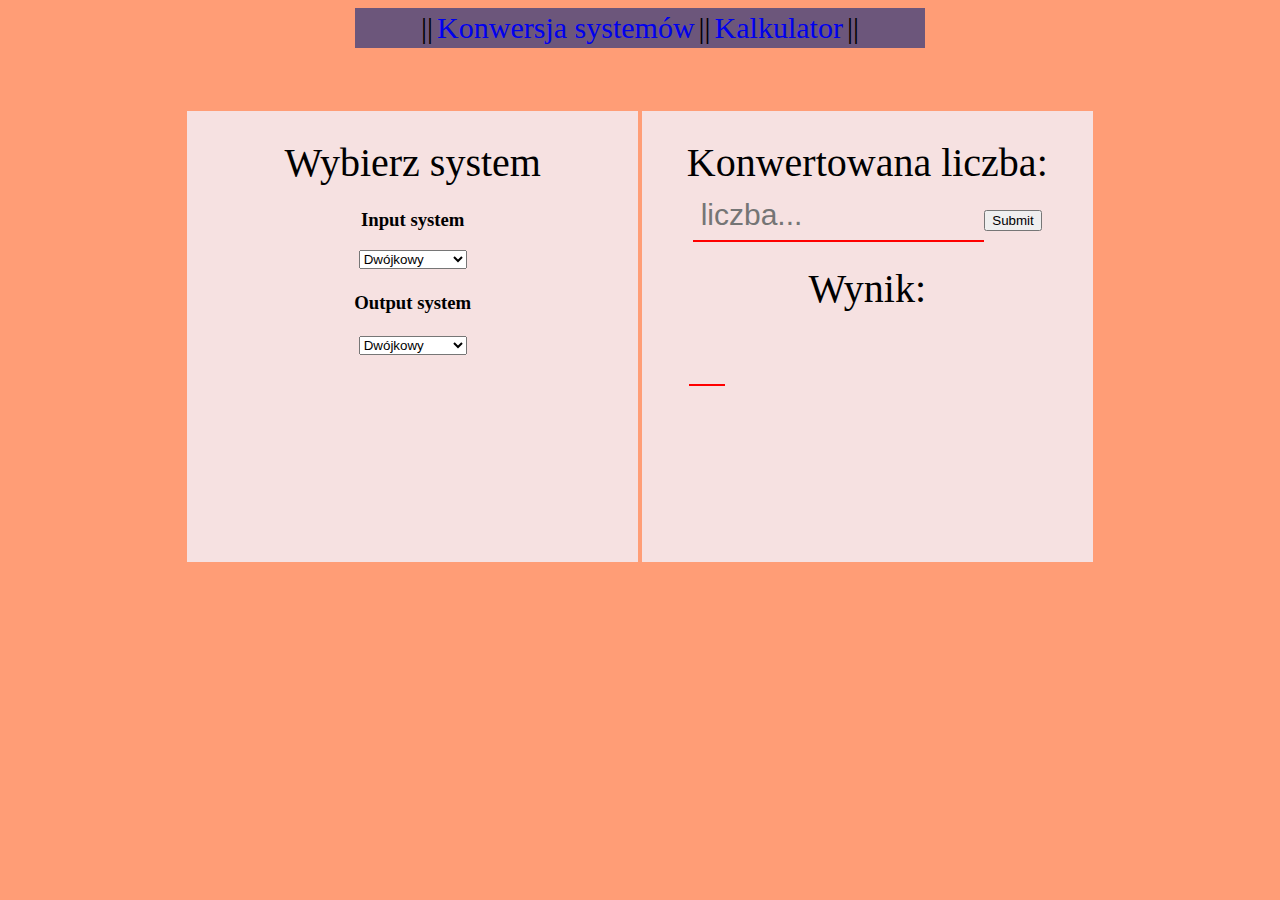
==== systemy.html @ cd92791b "Add files via upload" ====
<!DOCTYPE html>
<html lang="en" dir="ltr">
  <head>
    <meta charset="utf-8">
    <title>Konwersja Systemów</title>
    <script src="script2.js" async>//atrybut async wczytywanie asynchorniczne strony(defer dla pary skryptow, sa wczytywane po kolei)

      </script>
    <link href="styles.css" rel="stylesheet">

  </head>
  <body>
    <table class="tablica">
      <tr>

        <td>||</td>

        <td class="komorka">
          <a style="text-decoration: none;" href="systemy.html">Konwersja systemów</a>
        </td>

        <td>||</td>


        <td class="komorka">
          <a style="text-decoration: none;" href="index.html">Kalkulator</a>
        </td>
          <td>||</td>
      </tr>
    </table>
      <div class="choose">
        <table >
          <tr >
            <td><div  class="top">Wybierz system</div></td>

          </tr>

          <tr>
            <td><h3 style="display: block;">Input system</h3>
              <select id="base1" >
      <option value=2>Dwójkowy</option>
      <option value=10>Dziesiątkowy</option>
      <option value=16>Szesnastkowy</option>
              </select></td>

            </tr>

            <td><h3>Output system</h3></td>

            <tr>
              <td><select id="base2" >
      <option value=2>Dwójkowy</option>
      <option value=10>Dziesiątkowy</option>
      <option value=16>Szesnastkowy</option>
              </select></td>
            </tr>

          </table>
        </div>

    <div class="drugi">
      <table>
        <tr>
          <td ><div class="top">Konwertowana liczba:</div></td>
        </tr>

        <tr>
          <td ><input class="input4" type="text" id="liczba" placeholder="liczba..."><input type="submit" onclick="main()"></td>
        </tr>


        <tr>
          <td class="komorki2"><div class="top">Wynik:


          </div></td>
        </tr>

        <tr>
        <td class="komorki2"><p class="textwynik" id="wynik"></p></td></tr>

      </table>
    </div>


  </body>
</html>
---- styles.css ----
body {
  background-color: #ff9d76;
  text-align: center;
}

div {

}

td{
  text-align: center;

}

table{
  margin: 0 auto;
  vertical-align:top;

}

.text {
  height: auto;
  width: auto;
  background-color: #f6e1e1;
  display: inline-block;
  text-align: center;
  padding: 5%;
  margin: 5%;
}

.input1 {
  width: 100px;
  display: inline-block;
}

.wyniktxt {
  display: inline;
}

.wynik1 {
  display: inline;
}

.top {
  font-family: 'Slabo 27px', serif;
  font-size: 40px;


}


.tablica{
    background-color: #6c567b;
    font-size: 30px;
    padding-left: 5%;
    padding-right: 5%;

}

.komorka{


}

.komorka:hover{
  background-color: #e8d4b4;
  color: #e8d4b4;

}

.choose{
    width: 400px;
    height: 400px;
    margin-top: 5%;
    padding: 2%;
    display: inline-table;
    background-color: #f6e1e1;
    text-align: center;


}

.drugi{
  text-align: center;
  display: inline-table;
  width: 400px;
  height: 400px;
  background-color: #f6e1e1;
  margin-top: 5%;
  padding: 2%;
}





.system1{

  text-align: center;


}


.input4{
  width: 70%;
  padding: 2%;
  border: none;
  border-bottom:2px solid red;
  background-color: #f6e1e1;
  outline: none;
  font-size: 30px;

}


.komorki2{
  padding: 20px;
  text-align: center;

}


.wynik123{
  max-width: 100%;
  max-height: 20%;
  min-height: 20%;
  border-bottom:2px solid red;
  text-align: center;
  font-size: 30px;
}

.textwynik{
  max-width: 10%;
  max-height: 10%;

  border-bottom:2px solid red;
  font-size: 30px;



}
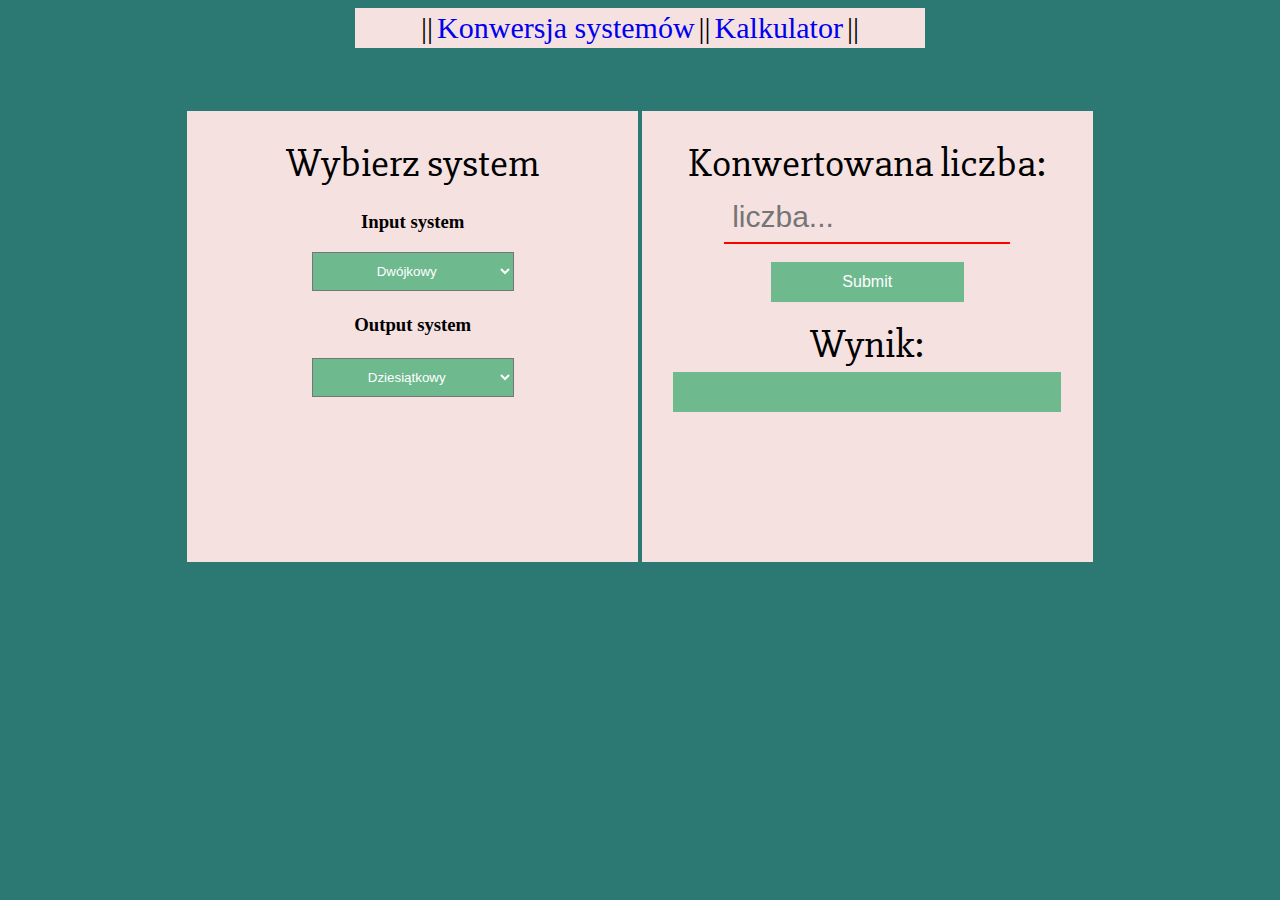
==== commit bd3b9eff: "Add files via upload" ====
--- a/systemy.html
+++ b/systemy.html
@@ -3,6 +3,8 @@
   <head>
     <meta charset="utf-8">
     <title>Konwersja Systemów</title>
+
+    <link href="https://fonts.googleapis.com/css?family=Slabo+27px&display=swap" rel="stylesheet">
     <script src="script2.js" async>//atrybut async wczytywanie asynchorniczne strony(defer dla pary skryptow, sa wczytywane po kolei)
 
       </script>
@@ -37,22 +39,52 @@
 
           <tr>
             <td><h3 style="display: block;">Input system</h3>
+              <div class="custom-select" >
               <select id="base1" >
-      <option value=2>Dwójkowy</option>
-      <option value=10>Dziesiątkowy</option>
-      <option value=16>Szesnastkowy</option>
+                <option value=2>Dwójkowy</option>
+                <option value=3>Trójkowy</option>
+                <option value=4>Czwórkowy</option>
+                <option value=5>Piątkowy</option>
+                <option value=6>Szóstkowy</option>
+                <option value=7>Siódemkowy</option>
+                <option value=8>Ósemkowy</option>
+                <option value=9>Dziewiątkowy</option>
+                <option value=10>Dziesiątkowy</option>
+                <option value=11>Jedenastkowy</option>
+                <option value=12>Dwunastkowy</option>
+                <option value=13>Trzynastkowy</option>
+                <option value=14>Czternastkowy</option>
+                <option value=15>Piętnastkowy</option>
+                <option value=16>Szesnastkowy</option>
               </select></td>
-
+              </div>
             </tr>
 
             <td><h3>Output system</h3></td>
 
             <tr>
-              <td><select id="base2" >
-      <option value=2>Dwójkowy</option>
-      <option value=10>Dziesiątkowy</option>
-      <option value=16>Szesnastkowy</option>
-              </select></td>
+              <td>
+                  <div class="custom-select" >
+                <select id="base2" >
+                    <option value=10>Dziesiątkowy</option>
+                <option value=2>Dwójkowy</option>
+                <option value=3>Trójkowy</option>
+                <option value=4>Czwórkowy</option>
+                <option value=5>Piątkowy</option>
+                <option value=6>Szóstkowy</option>
+                <option value=7>Siódemkowy</option>
+                <option value=8>Ósemkowy</option>
+                <option value=9>Dziewiątkowy</option>
+
+                <option value=11>Jedenastkowy</option>
+                <option value=12>Dwunastkowy</option>
+                <option value=13>Trzynastkowy</option>
+                <option value=14>Czternastkowy</option>
+                <option value=15>Piętnastkowy</option>
+                <option value=16>Szesnastkowy</option>
+              </select>
+            </div>
+            </td>
             </tr>
 
           </table>
@@ -65,19 +97,21 @@
         </tr>
 
         <tr>
-          <td ><input class="input4" type="text" id="liczba" placeholder="liczba..."><input type="submit" onclick="main()"></td>
+          <td ><input class="input4" type="text" id="liczba"  placeholder="liczba..."></td>
         </tr>
-
+      <tr style="height:70px;">
+        <td><input class="przycisk" type="submit" onclick="main()"></td>
+      </tr>
 
         <tr>
-          <td class="komorki2"><div class="top">Wynik:
+          <td ><div class="top">Wynik:
 
 
           </div></td>
         </tr>
 
         <tr>
-        <td class="komorki2"><p class="textwynik" id="wynik"></p></td></tr>
+        <td class="komorki2"  id="wynik"></p></td></tr>
 
       </table>
     </div>
--- a/styles.css
+++ b/styles.css
@@ -1,10 +1,10 @@
 body {
-  background-color: #ff9d76;
+  background-color: #2c7873;
   text-align: center;
 }
 
 div {
-
+  text-align: center;
 }
 
 td{
@@ -17,6 +17,11 @@
   vertical-align:top;
 
 }
+
+input:focus::placeholder {
+  color: transparent;
+}
+
 
 .text {
   height: auto;
@@ -50,7 +55,7 @@
 
 
 .tablica{
-    background-color: #6c567b;
+    background-color: #f6e1e1;
     font-size: 30px;
     padding-left: 5%;
     padding-right: 5%;
@@ -61,6 +66,18 @@
 
 
 }
+.przycisk{
+  width: 50%;
+  height: 40px;
+  background-color: #6fb98f;
+   border: none;
+   text-decoration: none;
+   font-size: 16px;
+   color: white;
+   cursor: pointer;
+   outline: none;
+}
+
 
 .komorka:hover{
   background-color: #e8d4b4;
@@ -115,9 +132,14 @@
 
 
 .komorki2{
-  padding: 20px;
+
   text-align: center;
-
+  background-color: #6fb98f;
+  height: 30px;
+  padding-top: 5px;
+  font-size: 25px;
+  padding-bottom: 5px;
+  color: white;
 }
 
 
@@ -133,10 +155,24 @@
 .textwynik{
   max-width: 10%;
   max-height: 10%;
-
+    text-align: center;
   border-bottom:2px solid red;
   font-size: 30px;
 
-
+}
+select{
+  background-color: #6fb98f;
+  color: white;
+  width: 80%;
+  height: auto;
+  outline: none;
+  text-align-last:center;
+  padding: 10px;
 
 }
+option{
+  background-color: #6fb98f;
+  color: white;
+  text-align:center;
+
+}
